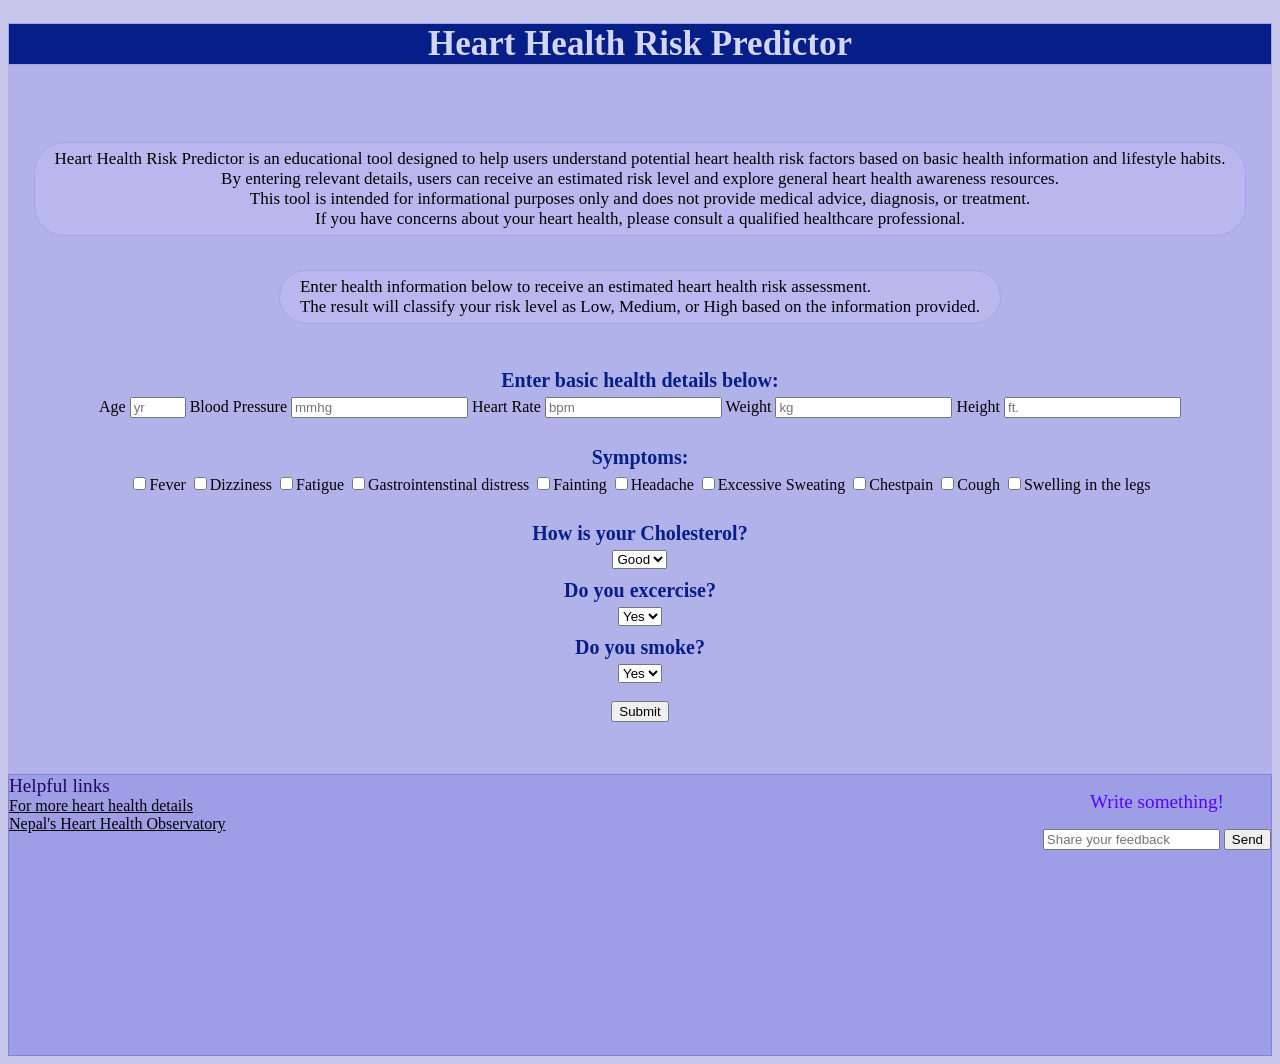
==== index.html @ e97f007c "Add files via upload" ====
<!DOCTYPE html>
<html lang="en">
<head>
    <meta charset="UTF-8">
    <meta name="viewport" content="width=device-width, initial-scale=1.0">
    <title>Heart Health Risk Checker</title>
    
    <link rel="stylesheet" href="style.css">
    <link rel="stylesheet" href="https://cdnjs.cloudflare.com/ajax/libs/font-awesome/7.0.1/css/all.min.css">

</head>
<body>
    <div id="box">
    <h1>Heart Health Risk Predictor <i class="fa-solid fa-heart-pulse"></i></h1>
    <img src="https://plus.unsplash.com/premium_photo-1718349373623-6615241d1d2c?q=80&w=1632&auto=format&fit=crop&ixlib=rb-4.1.0&ixid=M3wxMjA3fDB8MHxwaG90by1wYWdlfHx8fGVufDB8fHx8fA%3D%3D" alt="" width="250">
    <br><br>
    <div class="center-container">
    <p id="again">Heart Health Risk Predictor is an educational tool designed to help users understand potential heart health risk factors based on basic health information and lifestyle habits.<br> By entering relevant details, users can receive an estimated risk level and explore general heart health awareness resources.<br> 
       This tool is intended for informational purposes only and does not provide medical advice, diagnosis, or treatment.<br> If you have concerns about your heart health, please consult a qualified healthcare professional.</p>
    
    <p id="fix">Enter health information below to receive an estimated heart health risk assessment.<br> The result will classify your risk level as Low, Medium, or High based on the information provided.
 </p>
    <br>
    <p class="question">Enter basic health details below:</p>



<form id="healthform">
    
    <label for="age input">Age</label>
    <input id="age" type="number" placeholder="yr" min="0" max="120">
    
    <label for="blood pressure input">Blood Pressure</label>
    <input id="bp" type="number" placeholder="mmhg">
    <label for="Heart Rate input">Heart Rate</label>
    <input id="heartrate" type="number" placeholder="bpm">
    <label for="Weight input">Weight</label>
    <input id="weight" type="number" placeholder="kg">
    <label for="Height input">Height</label>
    <input id="height" step="0.1" type="number" placeholder="ft.">

    <br><br>
<div>
    <p class="question">Symptoms:</p>
    </div>
    <input type="checkbox" text="Fever">Fever
    <input type="checkbox" text="Dizziness">Dizziness
    <input type="checkbox" text="Fatigue">Fatigue
    <input type="checkbox" text="Gastrointenstinal distress">Gastrointenstinal distress
    <input type="checkbox" text="Fainting">Fainting
    <input type="checkbox" text="Headache">Headache
    <input type="checkbox" text="Excessive Sweating">Excessive Sweating
    <input type="checkbox" text="Chestpain">Chestpain
    <input type="checkbox" text="Cough">Cough
    <input type="checkbox" text="Swelling in the legs">Swelling in the legs

  <br>     
<br>
<p class="question"> How is your Cholesterol?</p>
<div>
    <select id="cholesterol">
        <option value="Good">Good</option>
        <option value="bad">bad</option>
        </select>
</div>
<p class="question">Do you excercise?</p>
<div>
    <select id="exercise">
        <option value="Yes">Yes</option>
        <option value="No">No</option>
        </select>
</div>
    <p class="question">Do you smoke?</p>
<div>
<select id="smoke">
    <option value="Yes">Yes</option>
    <option value="No">No</option>
</select>
</div><br>
<input type="Submit" value="Submit">
</div>
</form>
<p id="result"></p>
<br> <br>
<div class="last">
<div class="bottom">
    <div class="links">
        <p2><big>Helpful links</big></p2><br>
    <a href="https://www.heartfoundation.org.au/blog/symptoms-of-heart-disease" target="_main"> For more heart health details </a>
     <br>
    <a href="https://world-heart-federation.org/world-heart-observatory/countries/nepal/ " target="_main">Nepal's Heart Health Observatory</a> 
    <br><br>
    <iframe width="400" height="200" src="https://www.youtube.com/embed/94xsLiCiqCQ?si=hpfFHqGM1ZGZRLEQ" title="YouTube video player" frameborder="0" allow="accelerometer; autoplay; clipboard-write; encrypted-media; gyroscope; picture-in-picture; web-share" referrerpolicy="strict-origin-when-cross-origin" allowfullscreen></iframe>
    <iframe width="400" height="200" src="https://www.youtube.com/embed/NVPSyZU5cro?si=PWkPBOpaAmWcCj5i" title="YouTube video player" frameborder="0" allow="accelerometer; autoplay; clipboard-write; encrypted-media; gyroscope; picture-in-picture; web-share" referrerpolicy="strict-origin-when-cross-origin" allowfullscreen></iframe>
</div>
<div class="feedbacks">
    <p class="Share"><big>Write something!</big></p>
<form id="feedbackform">
    <input id="feedback" type="text" placeholder="Share your feedback">
<input type="submit" value="Send">
</form>
<p id="feedbackresult"></p>
</div>
</div>
</div>
<script src="script.js"></script>
</body>
</html>
---- style.css ----
p{
            color:black;
        }
        h1{
            background-image: url(https://images.unsplash.com/photo-1625425325558-d83335f635d8?q=80&w=1374&auto=format&fit=crop&ixlib=rb-4.1.0&ixid=M3wxMjA3fDB8MHxwaG90by1wYWdlfHx8fGVufDB8fHx8fA%3D%3D);
            color:rgb(211, 214, 243);
        border-width: 1px;
    border-style: solid;
    border-color: rgb(163, 163, 236);
    font-size: 35px;
    background-color: rgb(6, 30, 136);
        }
        a{
            color:black;
        }
              h3{
            color:rgb(89, 0, 255);
        }
              p{
            color:rgb(89, 0, 255);
        }
    body{
        background-color: rgb(198, 198, 235);
    }

#box{
    background-color: rgb(178, 178, 235);
}

main{
    text-align:left;
}

h1 {
  text-align: center;
}
p2{
    color:rgb(37, 4, 99);
    text-align: left;
    margin-bottom: 0;
    color=rgb(6, 30, 136)
}
.bottom{
    display: flex;
    justify-content: space-between;
    align-items: flex-start;
    color=rgb(6, 30, 136);
}
.links {
    text-align: left
}

.feedbacks {
    text-align: right;
}
#fix{
    color: black;
    text-align: left;
      background-color:  rgb(184, 184, 238);
border-width: 1px;
    border-style:solid ;
    border-color: rgb(163, 163, 236);
   border-radius: 30px;
    padding-left: 20px;
     padding-right: 20px;
      padding-top: 6px;
      padding-bottom: 6px;
      font-size: 17px;

}


img {
    display: block;       
    margin-left: auto;    
    margin-right: auto;    
    max-width: 100%;       
    height: auto;          
}
a {
    text-decoration: underline;
}
p {
  text-align: center;
}
.center-container {
  display: grid;
  place-items: center;
  text-align: center;
}
#again{
    text-align: center;
    color: black;
    height: 80px;
    background-color: rgb(184, 184, 238);
border-width: 1px;
    border-style:solid ;
    border-color: rgb(163, 163, 236);
    border-radius: 30px;
    padding-left: 20px;
     padding-right: 20px;
      padding-top: 6px;
      padding-bottom: 6px;
       font-size: 17px;
}
.question {
    font-size: 18px;
    font-weight: 600;
    color: rgb(6, 30, 136);
    margin-top: 10px;
    margin-bottom: 5px;
    font-size: 20px;
}
.last{

    background-color:  rgb(158, 158, 231);
    border-width: 1px;
    border-style: solid;
    border-color: rgb(130, 130, 218);
    background-image: url();
}
img{
    border-radius: 100%;  
}
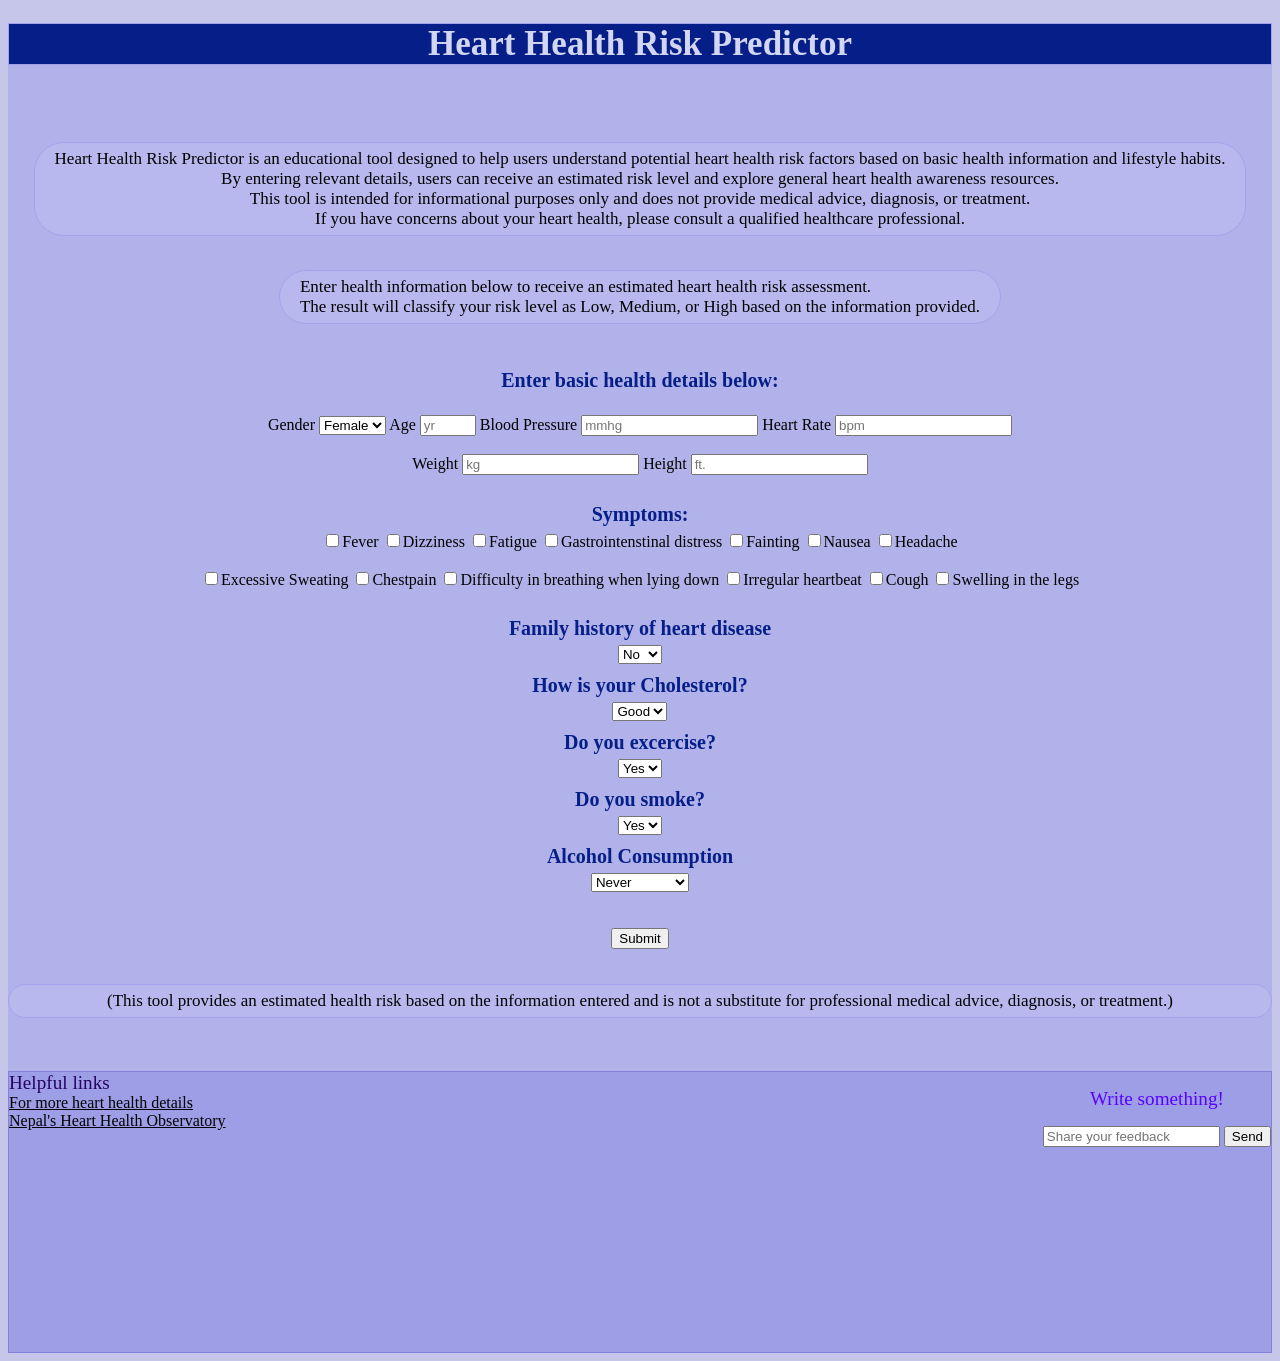
==== commit 7b6c148c: "second changes" ====
--- a/index.html
+++ b/index.html
@@ -1,108 +1,145 @@
-<!DOCTYPE html>
-<html lang="en">
-<head>
-    <meta charset="UTF-8">
-    <meta name="viewport" content="width=device-width, initial-scale=1.0">
-    <title>Heart Health Risk Checker</title>
-    
-    <link rel="stylesheet" href="style.css">
-    <link rel="stylesheet" href="https://cdnjs.cloudflare.com/ajax/libs/font-awesome/7.0.1/css/all.min.css">
-
-</head>
-<body>
-    <div id="box">
-    <h1>Heart Health Risk Predictor <i class="fa-solid fa-heart-pulse"></i></h1>
-    <img src="https://plus.unsplash.com/premium_photo-1718349373623-6615241d1d2c?q=80&w=1632&auto=format&fit=crop&ixlib=rb-4.1.0&ixid=M3wxMjA3fDB8MHxwaG90by1wYWdlfHx8fGVufDB8fHx8fA%3D%3D" alt="" width="250">
-    <br><br>
-    <div class="center-container">
-    <p id="again">Heart Health Risk Predictor is an educational tool designed to help users understand potential heart health risk factors based on basic health information and lifestyle habits.<br> By entering relevant details, users can receive an estimated risk level and explore general heart health awareness resources.<br> 
-       This tool is intended for informational purposes only and does not provide medical advice, diagnosis, or treatment.<br> If you have concerns about your heart health, please consult a qualified healthcare professional.</p>
-    
-    <p id="fix">Enter health information below to receive an estimated heart health risk assessment.<br> The result will classify your risk level as Low, Medium, or High based on the information provided.
- </p>
-    <br>
-    <p class="question">Enter basic health details below:</p>
-
-
-
-<form id="healthform">
-    
-    <label for="age input">Age</label>
-    <input id="age" type="number" placeholder="yr" min="0" max="120">
-    
-    <label for="blood pressure input">Blood Pressure</label>
-    <input id="bp" type="number" placeholder="mmhg">
-    <label for="Heart Rate input">Heart Rate</label>
-    <input id="heartrate" type="number" placeholder="bpm">
-    <label for="Weight input">Weight</label>
-    <input id="weight" type="number" placeholder="kg">
-    <label for="Height input">Height</label>
-    <input id="height" step="0.1" type="number" placeholder="ft.">
-
-    <br><br>
-<div>
-    <p class="question">Symptoms:</p>
-    </div>
-    <input type="checkbox" text="Fever">Fever
-    <input type="checkbox" text="Dizziness">Dizziness
-    <input type="checkbox" text="Fatigue">Fatigue
-    <input type="checkbox" text="Gastrointenstinal distress">Gastrointenstinal distress
-    <input type="checkbox" text="Fainting">Fainting
-    <input type="checkbox" text="Headache">Headache
-    <input type="checkbox" text="Excessive Sweating">Excessive Sweating
-    <input type="checkbox" text="Chestpain">Chestpain
-    <input type="checkbox" text="Cough">Cough
-    <input type="checkbox" text="Swelling in the legs">Swelling in the legs
-
-  <br>     
-<br>
-<p class="question"> How is your Cholesterol?</p>
-<div>
-    <select id="cholesterol">
-        <option value="Good">Good</option>
-        <option value="bad">bad</option>
-        </select>
-</div>
-<p class="question">Do you excercise?</p>
-<div>
-    <select id="exercise">
-        <option value="Yes">Yes</option>
-        <option value="No">No</option>
-        </select>
-</div>
-    <p class="question">Do you smoke?</p>
-<div>
-<select id="smoke">
-    <option value="Yes">Yes</option>
-    <option value="No">No</option>
-</select>
-</div><br>
-<input type="Submit" value="Submit">
-</div>
-</form>
-<p id="result"></p>
-<br> <br>
-<div class="last">
-<div class="bottom">
-    <div class="links">
-        <p2><big>Helpful links</big></p2><br>
-    <a href="https://www.heartfoundation.org.au/blog/symptoms-of-heart-disease" target="_main"> For more heart health details </a>
-     <br>
-    <a href="https://world-heart-federation.org/world-heart-observatory/countries/nepal/ " target="_main">Nepal's Heart Health Observatory</a> 
-    <br><br>
-    <iframe width="400" height="200" src="https://www.youtube.com/embed/94xsLiCiqCQ?si=hpfFHqGM1ZGZRLEQ" title="YouTube video player" frameborder="0" allow="accelerometer; autoplay; clipboard-write; encrypted-media; gyroscope; picture-in-picture; web-share" referrerpolicy="strict-origin-when-cross-origin" allowfullscreen></iframe>
-    <iframe width="400" height="200" src="https://www.youtube.com/embed/NVPSyZU5cro?si=PWkPBOpaAmWcCj5i" title="YouTube video player" frameborder="0" allow="accelerometer; autoplay; clipboard-write; encrypted-media; gyroscope; picture-in-picture; web-share" referrerpolicy="strict-origin-when-cross-origin" allowfullscreen></iframe>
-</div>
-<div class="feedbacks">
-    <p class="Share"><big>Write something!</big></p>
-<form id="feedbackform">
-    <input id="feedback" type="text" placeholder="Share your feedback">
-<input type="submit" value="Send">
-</form>
-<p id="feedbackresult"></p>
-</div>
-</div>
-</div>
-<script src="script.js"></script>
-</body>
+<!DOCTYPE html>
+<html lang="en">
+<head>
+    <meta charset="UTF-8">
+    <meta name="viewport" content="width=device-width, initial-scale=1.0">
+    <title>Heart Health Risk Predictor</title>
+    
+    <link rel="stylesheet" href="style.css">
+    <link rel="stylesheet" href="https://cdnjs.cloudflare.com/ajax/libs/font-awesome/7.0.1/css/all.min.css">
+
+</head>
+<body>
+    <div id="box">
+    <h1>Heart Health Risk Predictor <i class="fa-solid fa-heart-pulse"></i></h1>
+    <img src="https://plus.unsplash.com/premium_photo-1718349373623-6615241d1d2c?q=80&w=1632&auto=format&fit=crop&ixlib=rb-4.1.0&ixid=M3wxMjA3fDB8MHxwaG90by1wYWdlfHx8fGVufDB8fHx8fA%3D%3D" alt="" width="250">
+    <br><br>
+    <div class="center-container">
+    <p id="again">Heart Health Risk Predictor is an educational tool designed to help users understand potential heart health risk factors based on basic health information and lifestyle habits.<br> By entering relevant details, users can receive an estimated risk level and explore general heart health awareness resources.<br> 
+       This tool is intended for informational purposes only and does not provide medical advice, diagnosis, or treatment.<br> If you have concerns about your heart health, please consult a qualified healthcare professional.</p>
+    
+    <p id="fix">Enter health information below to receive an estimated heart health risk assessment.<br> The result will classify your risk level as Low, Medium, or High based on the information provided.
+ </p>
+    <br>
+    <p class="question">Enter basic health details below:</p> <br>
+
+
+
+<form id="healthform">
+    <div>
+    
+    <label for="age input">Gender</label>
+
+    <select id="Gender">
+        <option value="Female">Female</option>
+        <option value="Male">Male</option>
+        </select>
+
+    
+    <label for="age input">Age</label>
+    <input id="age" type="number" placeholder="yr" min="0" max="120">
+    
+    <label for="blood pressure input">Blood Pressure</label>
+    <input id="bp" type="number" placeholder="mmhg">
+    <label for="Heart Rate input">Heart Rate</label>
+    <input id="heartrate" type="number" placeholder="bpm">
+</div> <br>
+    
+    <label for="Weight input">Weight</label>
+    <input id="weight" type="number" placeholder="kg">
+    <label for="Height input">Height</label>
+    <input id="height" step="0.1" type="number" placeholder="ft.">
+
+    <br><br>
+<div>
+    <p class="question">Symptoms:</p>
+    </div>
+    <div>
+    <input type="checkbox" text="Fever">Fever
+    <input type="checkbox" text="Dizziness">Dizziness
+    <input type="checkbox" text="Fatigue">Fatigue
+    <input type="checkbox" text="Gastrointenstinal distress">Gastrointenstinal distress
+    <input type="checkbox" text="Fainting">Fainting
+    <input type="checkbox" text="Nausea">Nausea
+    <input type="checkbox" text="Headache">Headache
+    </div><br>
+    <input type="checkbox" text="Excessive Sweating">Excessive Sweating
+    <input type="checkbox" text="Chestpain">Chestpain
+    <input type="checkbox" text="Difficulty in breathing when lying down">Difficulty in breathing when lying down
+    <input type="checkbox" text="Irregular heartbeat">Irregular heartbeat
+    <input type="checkbox" text="Cough">Cough
+    <input type="checkbox" text="Swelling in the legs">Swelling in the legs
+
+  <br>     
+<br>
+<p class="question">Family history of heart disease</p>
+<div>
+    <select id="family history">
+        <option value="No">No</option>
+        <option value="Yes">Yes</option>
+        </select>
+</div>
+<p class="question"> How is your Cholesterol?</p>
+<div>
+    <select id="cholesterol">
+        <option value="Good">Good</option>
+        <option value="bad">bad</option>
+        </select>
+</div>
+<p class="question">Do you excercise?</p>
+<div>
+    <select id="exercise">
+        <option value="Yes">Yes</option>
+        <option value="No">No</option>
+        </select>
+</div>
+    <p class="question">Do you smoke?</p>
+<div>
+<select id="smoke">
+    <option value="Yes">Yes</option>
+    <option value="No">No</option>
+</select>
+</div>
+<p class="question">Alcohol Consumption</p>
+<div>
+    <select id="Alcohol">
+        <option value="Never">Never</option>
+        <option value="Occasionally">Occasionally</option>
+        <option value="Frequently">Frequently</option>
+        </select>
+</div>
+    <br><br>
+<input type="Submit" value="Submit">
+</div>
+</form><br>
+
+<p id="result"></p>
+
+<p id="disclaimer">
+  (This tool provides an estimated health risk based on the information entered and is not a substitute for professional medical advice, diagnosis, or treatment.)
+</p><br><br>
+
+<div class="last">
+<div class="bottom">
+    <div class="links">
+        <p2><big>Helpful links</big></p2><br>
+    <a href="https://www.heartfoundation.org.au/blog/symptoms-of-heart-disease" target="_main"> For more heart health details </a>
+     <br>
+    <a href="https://world-heart-federation.org/world-heart-observatory/countries/nepal/ " target="_main">Nepal's Heart Health Observatory</a> 
+    <br><br>
+    <iframe width="400" height="200" src="https://www.youtube.com/embed/94xsLiCiqCQ?si=hpfFHqGM1ZGZRLEQ" title="YouTube video player" frameborder="0" allow="accelerometer; autoplay; clipboard-write; encrypted-media; gyroscope; picture-in-picture; web-share" referrerpolicy="strict-origin-when-cross-origin" allowfullscreen></iframe>
+    <iframe width="400" height="200" src="https://www.youtube.com/embed/NVPSyZU5cro?si=PWkPBOpaAmWcCj5i" title="YouTube video player" frameborder="0" allow="accelerometer; autoplay; clipboard-write; encrypted-media; gyroscope; picture-in-picture; web-share" referrerpolicy="strict-origin-when-cross-origin" allowfullscreen></iframe>
+</div>
+<div class="feedbacks">
+    <p class="Share"><big>Write something!</big></p>
+<form id="feedbackform">
+    <input id="feedback" type="text" placeholder="Share your feedback">
+<input type="submit" value="Send">
+</form>
+<p id="feedbackresult"></p>
+</div>
+</div>
+</div>
+<script src="script.js"></script>
+</body>
 </html>
--- a/style.css
+++ b/style.css
@@ -1,126 +1,145 @@
-
-        p{
-            color:black;
-        }
-        h1{
-            background-image: url(https://images.unsplash.com/photo-1625425325558-d83335f635d8?q=80&w=1374&auto=format&fit=crop&ixlib=rb-4.1.0&ixid=M3wxMjA3fDB8MHxwaG90by1wYWdlfHx8fGVufDB8fHx8fA%3D%3D);
-            color:rgb(211, 214, 243);
-        border-width: 1px;
-    border-style: solid;
-    border-color: rgb(163, 163, 236);
-    font-size: 35px;
-    background-color: rgb(6, 30, 136);
-        }
-        a{
-            color:black;
-        }
-              h3{
-            color:rgb(89, 0, 255);
-        }
-              p{
-            color:rgb(89, 0, 255);
-        }
-    body{
-        background-color: rgb(198, 198, 235);
-    }
-
-#box{
-    background-color: rgb(178, 178, 235);
-}
-
-main{
-    text-align:left;
-}
-
-h1 {
-  text-align: center;
-}
-p2{
-    color:rgb(37, 4, 99);
-    text-align: left;
-    margin-bottom: 0;
-    color=rgb(6, 30, 136)
-}
-.bottom{
-    display: flex;
-    justify-content: space-between;
-    align-items: flex-start;
-    color=rgb(6, 30, 136);
-}
-.links {
-    text-align: left
-}
-
-.feedbacks {
-    text-align: right;
-}
-#fix{
-    color: black;
-    text-align: left;
-      background-color:  rgb(184, 184, 238);
-border-width: 1px;
-    border-style:solid ;
-    border-color: rgb(163, 163, 236);
-   border-radius: 30px;
-    padding-left: 20px;
-     padding-right: 20px;
-      padding-top: 6px;
-      padding-bottom: 6px;
-      font-size: 17px;
-
-}
-
-
-img {
-    display: block;       
-    margin-left: auto;    
-    margin-right: auto;    
-    max-width: 100%;       
-    height: auto;          
-}
-a {
-    text-decoration: underline;
-}
-p {
-  text-align: center;
-}
-.center-container {
-  display: grid;
-  place-items: center;
-  text-align: center;
-}
-#again{
-    text-align: center;
-    color: black;
-    height: 80px;
-    background-color: rgb(184, 184, 238);
-border-width: 1px;
-    border-style:solid ;
-    border-color: rgb(163, 163, 236);
-    border-radius: 30px;
-    padding-left: 20px;
-     padding-right: 20px;
-      padding-top: 6px;
-      padding-bottom: 6px;
-       font-size: 17px;
-}
-.question {
-    font-size: 18px;
-    font-weight: 600;
-    color: rgb(6, 30, 136);
-    margin-top: 10px;
-    margin-bottom: 5px;
-    font-size: 20px;
-}
-.last{
-
-    background-color:  rgb(158, 158, 231);
-    border-width: 1px;
-    border-style: solid;
-    border-color: rgb(130, 130, 218);
-    background-image: url();
-}
-img{
-    border-radius: 100%;  
-}
-
+
+        p{
+            color:black;
+        }
+        h1{
+            background-image: url(https://images.unsplash.com/photo-1625425325558-d83335f635d8?q=80&w=1374&auto=format&fit=crop&ixlib=rb-4.1.0&ixid=M3wxMjA3fDB8MHxwaG90by1wYWdlfHx8fGVufDB8fHx8fA%3D%3D);
+            color:rgb(211, 214, 243);
+        border-width: 1px;
+    border-style: solid;
+    border-color: rgb(163, 163, 236);
+    font-size: 35px;
+    background-color: rgb(6, 30, 136);
+        }
+        a{
+            color:black;
+        }
+              h3{
+            color:rgb(89, 0, 255);
+        }
+              p{
+            color:rgb(89, 0, 255);
+        }
+    body{
+        background-color: rgb(198, 198, 235);
+    }
+
+#box{
+    background-color: rgb(178, 178, 235);
+}
+
+main{
+    text-align:left;
+}
+
+h1 {
+  text-align: center;
+}
+p2{
+    color:rgb(37, 4, 99);
+    text-align: left;
+    margin-bottom: 0;
+    color=rgb(6, 30, 136)
+}
+.bottom{
+    display: flex;
+    justify-content: space-between;
+    align-items: flex-start;
+    color=rgb(6, 30, 136);
+}
+.links {
+    text-align: left
+}
+
+.feedbacks {
+    text-align: right;
+}
+#fix{
+    color: black;
+    text-align: left;
+      background-color:  rgb(184, 184, 238);
+border-width: 1px;
+    border-style:solid ;
+    border-color: rgb(163, 163, 236);
+   border-radius: 30px;
+    padding-left: 20px;
+     padding-right: 20px;
+      padding-top: 6px;
+      padding-bottom: 6px;
+      font-size: 17px;
+
+}
+
+#result{
+    color: black;
+    font-size: 17px;
+}
+
+#disclaimer {
+    color: black;
+    font-size: 17px;
+     background-color:  rgb(184, 184, 238);
+border-width: 1px;
+    border-style:solid ;
+    border-color: rgb(163, 163, 236);
+   border-radius: 30px;
+    padding-left: 20px;
+     padding-right: 20px;
+      padding-top: 6px;
+      padding-bottom: 6px;
+}
+
+
+img {
+    display: block;       
+    margin-left: auto;    
+    margin-right: auto;    
+    max-width: 100%;       
+    height: auto;          
+}
+a {
+    text-decoration: underline;
+}
+p {
+  text-align: center;
+}
+.center-container {
+  display: grid;
+  place-items: center;
+  text-align: center;
+}
+#again{
+    text-align: center;
+    color: black;
+    height: 80px;
+    background-color: rgb(184, 184, 238);
+border-width: 1px;
+    border-style:solid ;
+    border-color: rgb(163, 163, 236);
+    border-radius: 30px;
+    padding-left: 20px;
+     padding-right: 20px;
+      padding-top: 6px;
+      padding-bottom: 6px;
+       font-size: 17px;
+}
+.question {
+    font-size: 18px;
+    font-weight: 600;
+    color: rgb(6, 30, 136);
+    margin-top: 10px;
+    margin-bottom: 5px;
+    font-size: 20px;
+}
+.last{
+
+    background-color:  rgb(158, 158, 231);
+    border-width: 1px;
+    border-style: solid;
+    border-color: rgb(130, 130, 218);
+    background-image: url();
+}
+img{
+    border-radius: 100%;  
+}
+
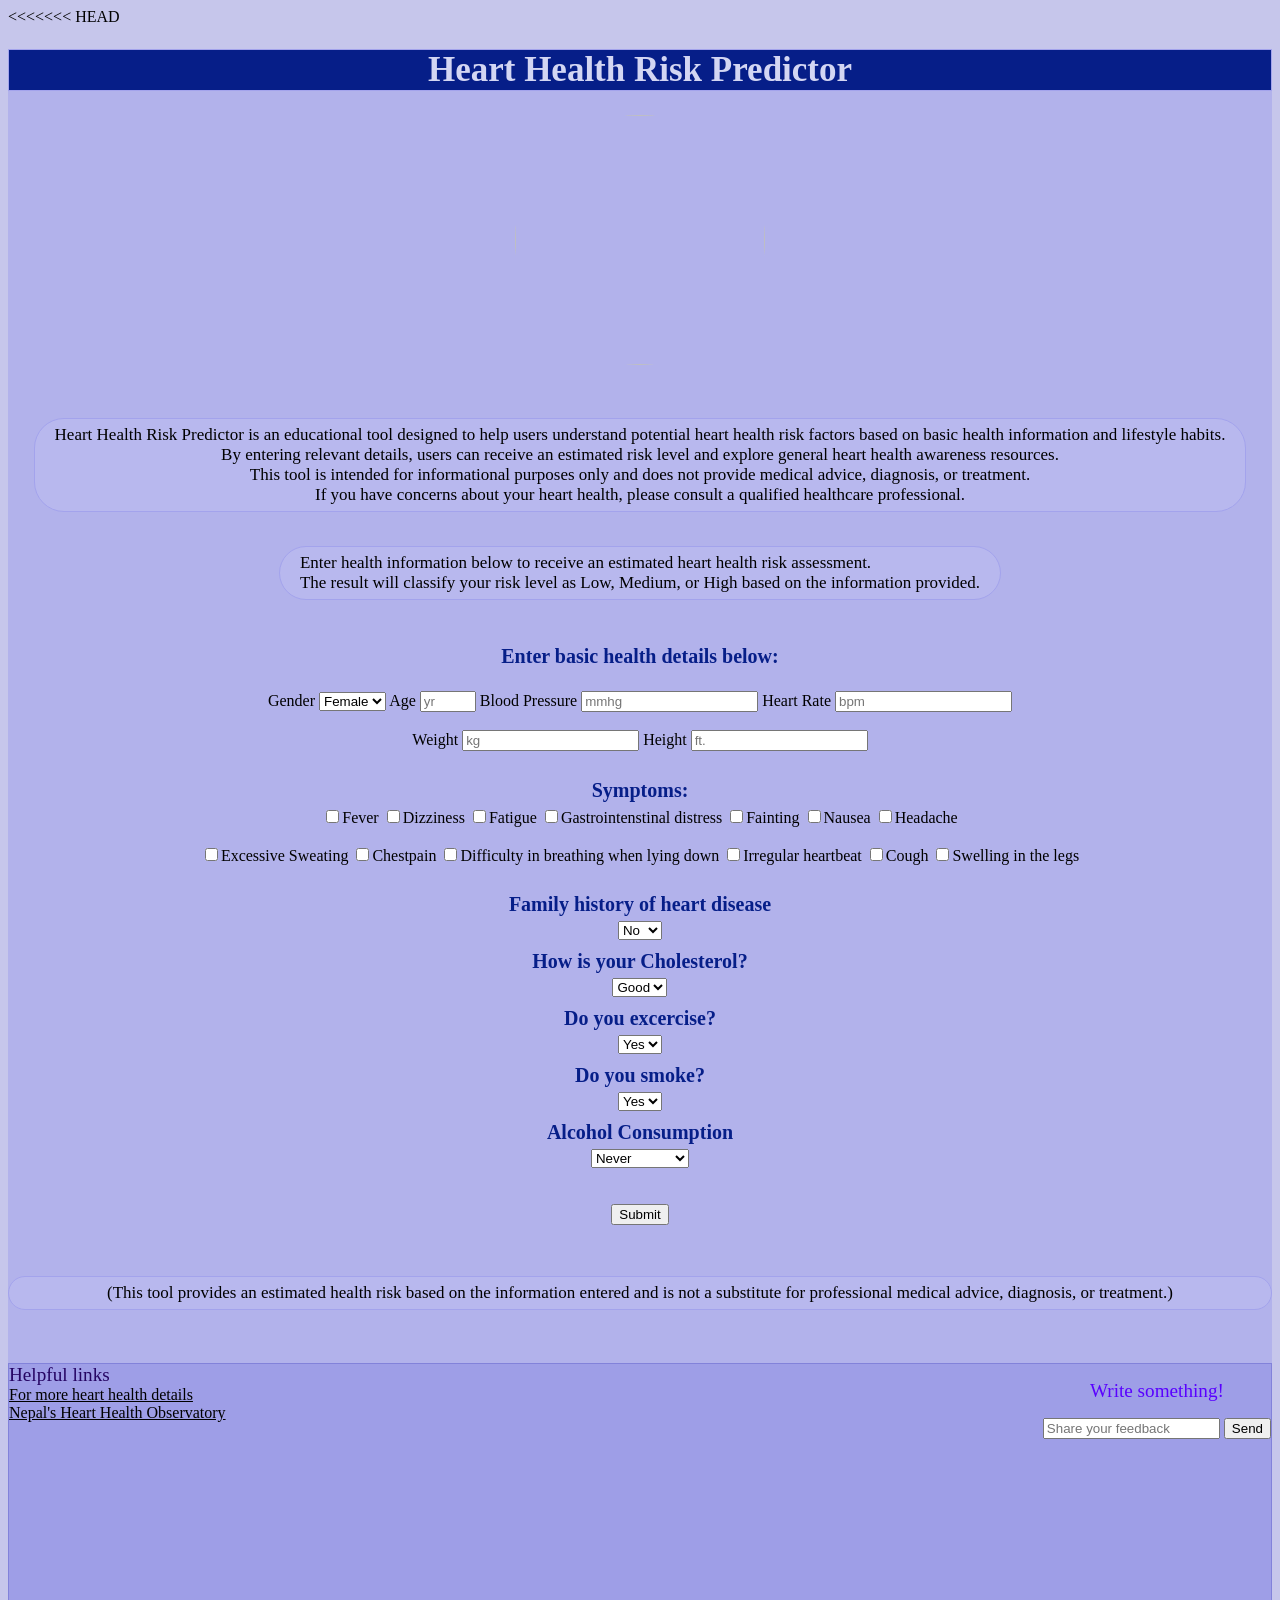
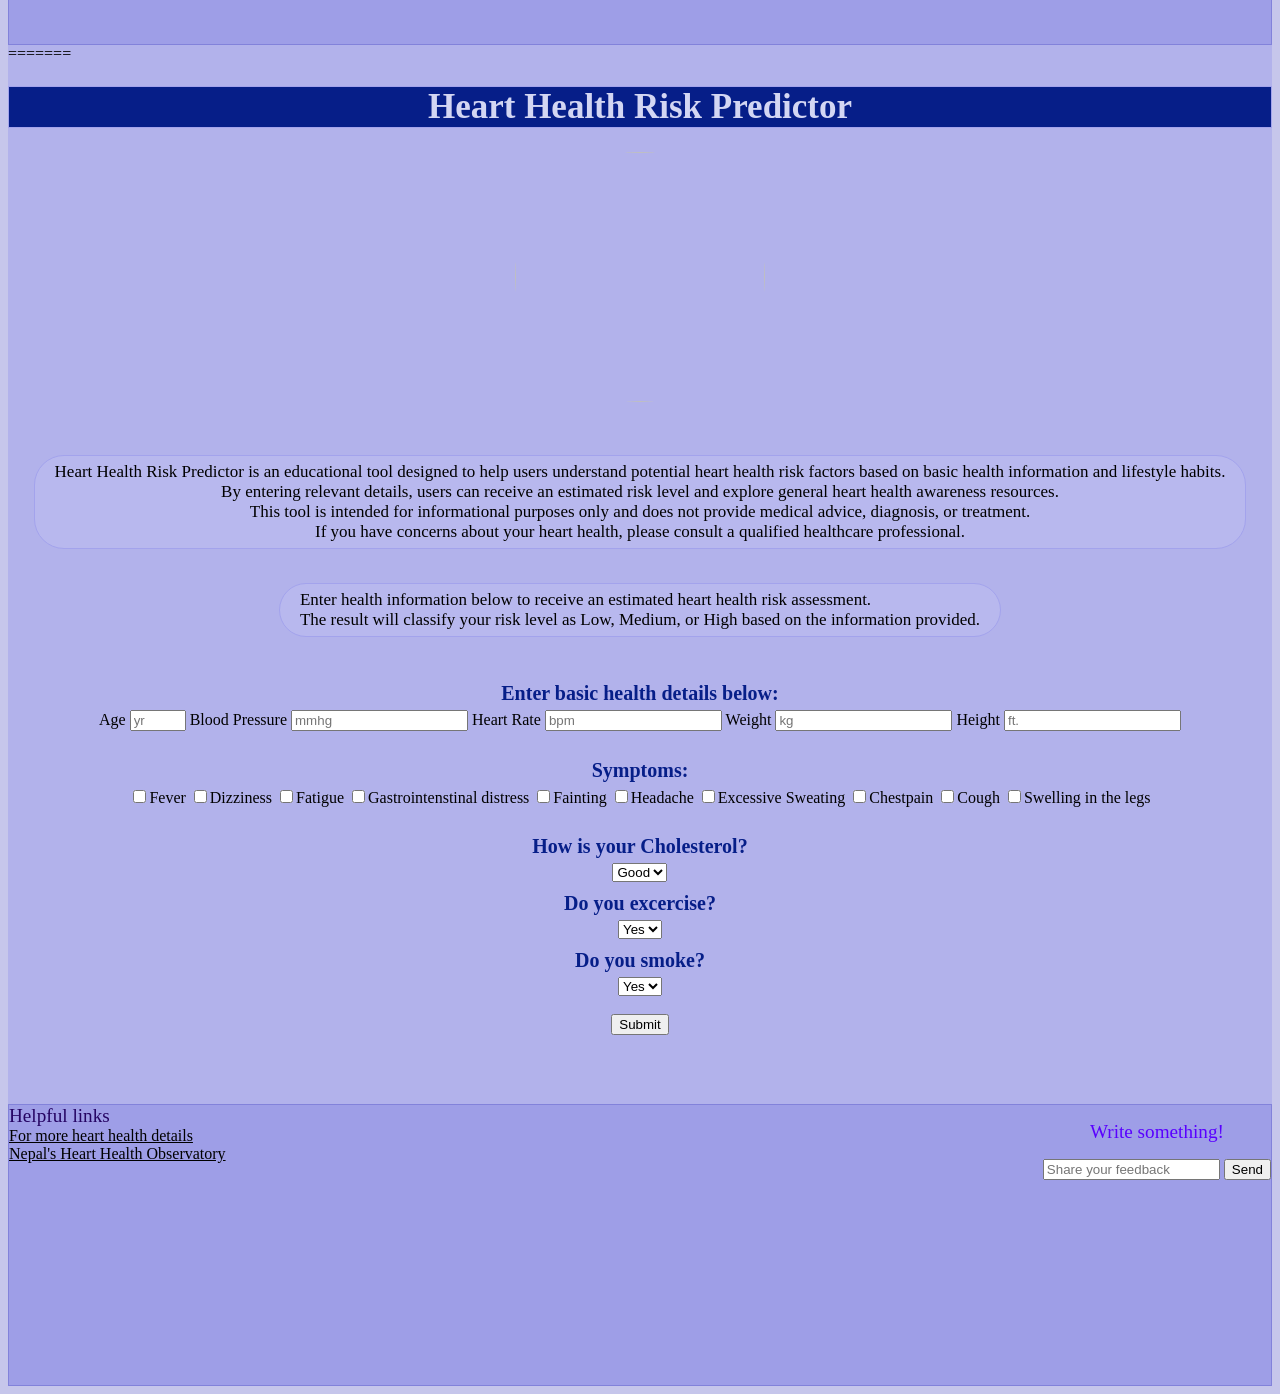
==== commit 86f44b95: "Resolved merged conflict" ====
--- a/index.html
+++ b/index.html
@@ -1,3 +1,4 @@
+<<<<<<< HEAD
 <!DOCTYPE html>
 <html lang="en">
 <head>
@@ -142,4 +143,112 @@
 </div>
 <script src="script.js"></script>
 </body>
+=======
+<!DOCTYPE html>
+<html lang="en">
+<head>
+    <meta charset="UTF-8">
+    <meta name="viewport" content="width=device-width, initial-scale=1.0">
+    <title>Heart Health Risk Checker</title>
+    
+    <link rel="stylesheet" href="style.css">
+    <link rel="stylesheet" href="https://cdnjs.cloudflare.com/ajax/libs/font-awesome/7.0.1/css/all.min.css">
+
+</head>
+<body>
+    <div id="box">
+    <h1>Heart Health Risk Predictor <i class="fa-solid fa-heart-pulse"></i></h1>
+    <img src="https://plus.unsplash.com/premium_photo-1718349373623-6615241d1d2c?q=80&w=1632&auto=format&fit=crop&ixlib=rb-4.1.0&ixid=M3wxMjA3fDB8MHxwaG90by1wYWdlfHx8fGVufDB8fHx8fA%3D%3D" alt="" width="250">
+    <br><br>
+    <div class="center-container">
+    <p id="again">Heart Health Risk Predictor is an educational tool designed to help users understand potential heart health risk factors based on basic health information and lifestyle habits.<br> By entering relevant details, users can receive an estimated risk level and explore general heart health awareness resources.<br> 
+       This tool is intended for informational purposes only and does not provide medical advice, diagnosis, or treatment.<br> If you have concerns about your heart health, please consult a qualified healthcare professional.</p>
+    
+    <p id="fix">Enter health information below to receive an estimated heart health risk assessment.<br> The result will classify your risk level as Low, Medium, or High based on the information provided.
+ </p>
+    <br>
+    <p class="question">Enter basic health details below:</p>
+
+
+
+<form id="healthform">
+    
+    <label for="age input">Age</label>
+    <input id="age" type="number" placeholder="yr" min="0" max="120">
+    
+    <label for="blood pressure input">Blood Pressure</label>
+    <input id="bp" type="number" placeholder="mmhg">
+    <label for="Heart Rate input">Heart Rate</label>
+    <input id="heartrate" type="number" placeholder="bpm">
+    <label for="Weight input">Weight</label>
+    <input id="weight" type="number" placeholder="kg">
+    <label for="Height input">Height</label>
+    <input id="height" step="0.1" type="number" placeholder="ft.">
+
+    <br><br>
+<div>
+    <p class="question">Symptoms:</p>
+    </div>
+    <input type="checkbox" text="Fever">Fever
+    <input type="checkbox" text="Dizziness">Dizziness
+    <input type="checkbox" text="Fatigue">Fatigue
+    <input type="checkbox" text="Gastrointenstinal distress">Gastrointenstinal distress
+    <input type="checkbox" text="Fainting">Fainting
+    <input type="checkbox" text="Headache">Headache
+    <input type="checkbox" text="Excessive Sweating">Excessive Sweating
+    <input type="checkbox" text="Chestpain">Chestpain
+    <input type="checkbox" text="Cough">Cough
+    <input type="checkbox" text="Swelling in the legs">Swelling in the legs
+
+  <br>     
+<br>
+<p class="question"> How is your Cholesterol?</p>
+<div>
+    <select id="cholesterol">
+        <option value="Good">Good</option>
+        <option value="bad">bad</option>
+        </select>
+</div>
+<p class="question">Do you excercise?</p>
+<div>
+    <select id="exercise">
+        <option value="Yes">Yes</option>
+        <option value="No">No</option>
+        </select>
+</div>
+    <p class="question">Do you smoke?</p>
+<div>
+<select id="smoke">
+    <option value="Yes">Yes</option>
+    <option value="No">No</option>
+</select>
+</div><br>
+<input type="Submit" value="Submit">
+</div>
+</form>
+<p id="result"></p>
+<br> <br>
+<div class="last">
+<div class="bottom">
+    <div class="links">
+        <p2><big>Helpful links</big></p2><br>
+    <a href="https://www.heartfoundation.org.au/blog/symptoms-of-heart-disease" target="_main"> For more heart health details </a>
+     <br>
+    <a href="https://world-heart-federation.org/world-heart-observatory/countries/nepal/ " target="_main">Nepal's Heart Health Observatory</a> 
+    <br><br>
+    <iframe width="400" height="200" src="https://www.youtube.com/embed/94xsLiCiqCQ?si=hpfFHqGM1ZGZRLEQ" title="YouTube video player" frameborder="0" allow="accelerometer; autoplay; clipboard-write; encrypted-media; gyroscope; picture-in-picture; web-share" referrerpolicy="strict-origin-when-cross-origin" allowfullscreen></iframe>
+    <iframe width="400" height="200" src="https://www.youtube.com/embed/NVPSyZU5cro?si=PWkPBOpaAmWcCj5i" title="YouTube video player" frameborder="0" allow="accelerometer; autoplay; clipboard-write; encrypted-media; gyroscope; picture-in-picture; web-share" referrerpolicy="strict-origin-when-cross-origin" allowfullscreen></iframe>
+</div>
+<div class="feedbacks">
+    <p class="Share"><big>Write something!</big></p>
+<form id="feedbackform">
+    <input id="feedback" type="text" placeholder="Share your feedback">
+<input type="submit" value="Send">
+</form>
+<p id="feedbackresult"></p>
+</div>
+</div>
+</div>
+<script src="script.js"></script>
+</body>
 </html>
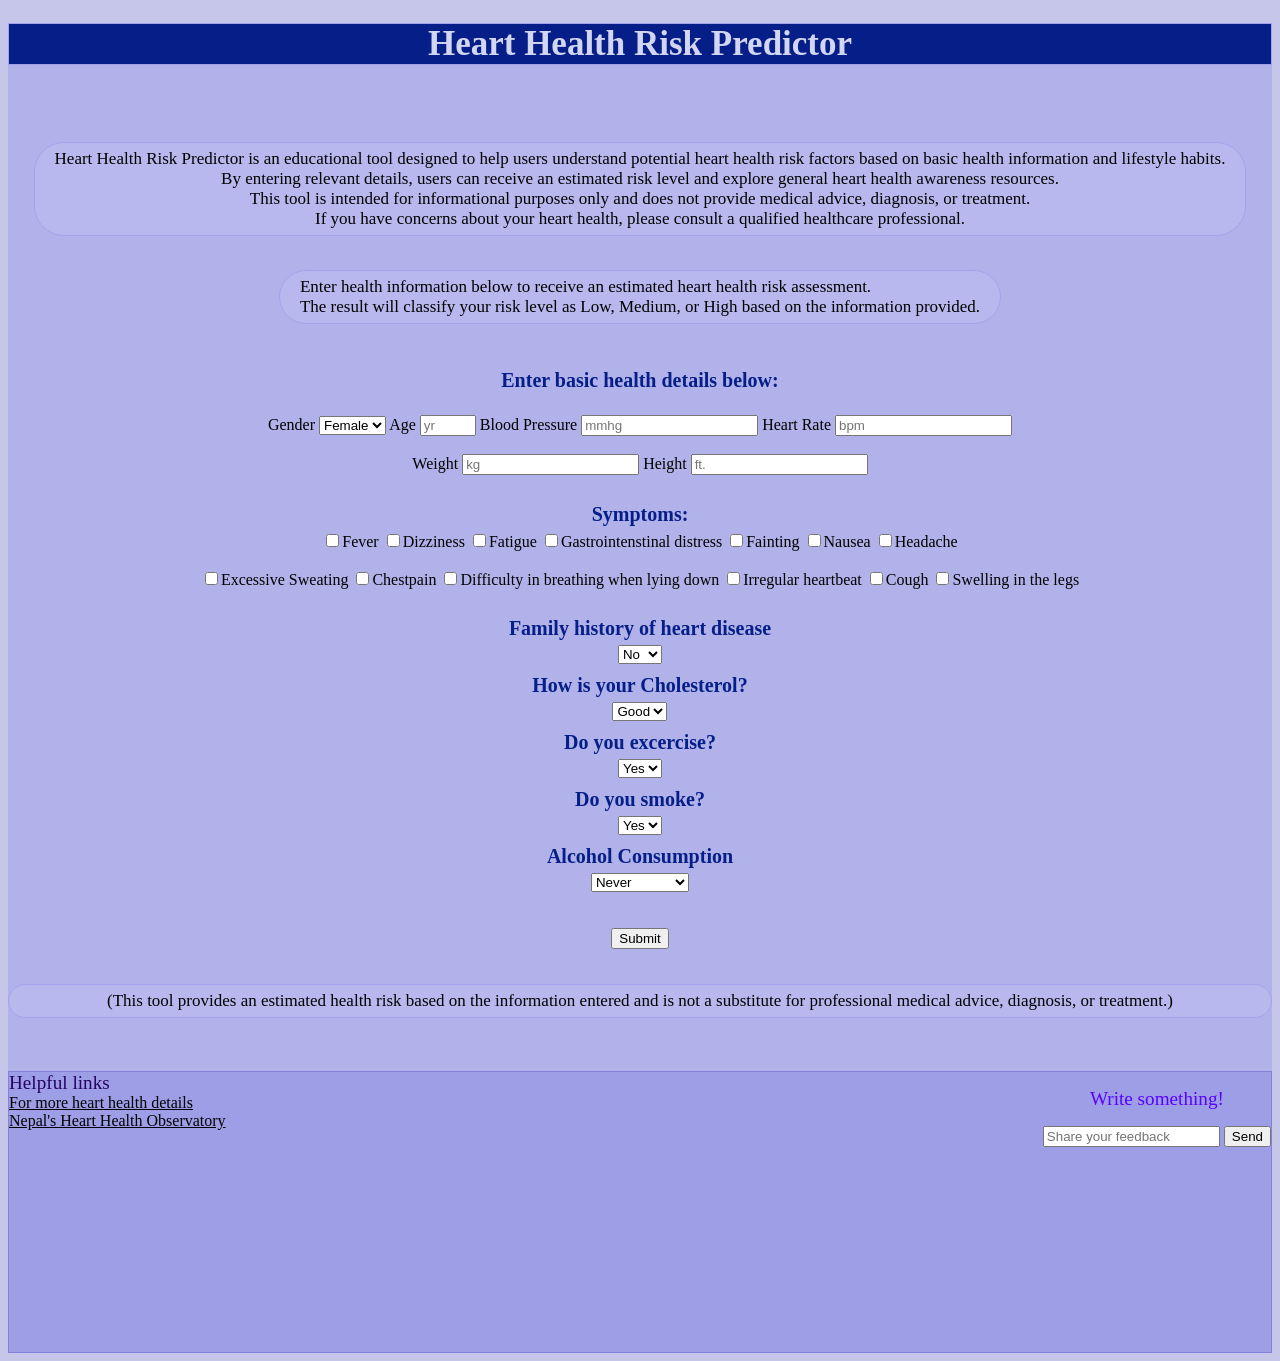
==== commit 67aab74b: "Fix merge conflict in index.html" ====
--- a/index.html
+++ b/index.html
@@ -1,4 +1,4 @@
-<<<<<<< HEAD
+
 <!DOCTYPE html>
 <html lang="en">
 <head>
@@ -143,112 +143,3 @@
 </div>
 <script src="script.js"></script>
 </body>
-=======
-<!DOCTYPE html>
-<html lang="en">
-<head>
-    <meta charset="UTF-8">
-    <meta name="viewport" content="width=device-width, initial-scale=1.0">
-    <title>Heart Health Risk Checker</title>
-    
-    <link rel="stylesheet" href="style.css">
-    <link rel="stylesheet" href="https://cdnjs.cloudflare.com/ajax/libs/font-awesome/7.0.1/css/all.min.css">
-
-</head>
-<body>
-    <div id="box">
-    <h1>Heart Health Risk Predictor <i class="fa-solid fa-heart-pulse"></i></h1>
-    <img src="https://plus.unsplash.com/premium_photo-1718349373623-6615241d1d2c?q=80&w=1632&auto=format&fit=crop&ixlib=rb-4.1.0&ixid=M3wxMjA3fDB8MHxwaG90by1wYWdlfHx8fGVufDB8fHx8fA%3D%3D" alt="" width="250">
-    <br><br>
-    <div class="center-container">
-    <p id="again">Heart Health Risk Predictor is an educational tool designed to help users understand potential heart health risk factors based on basic health information and lifestyle habits.<br> By entering relevant details, users can receive an estimated risk level and explore general heart health awareness resources.<br> 
-       This tool is intended for informational purposes only and does not provide medical advice, diagnosis, or treatment.<br> If you have concerns about your heart health, please consult a qualified healthcare professional.</p>
-    
-    <p id="fix">Enter health information below to receive an estimated heart health risk assessment.<br> The result will classify your risk level as Low, Medium, or High based on the information provided.
- </p>
-    <br>
-    <p class="question">Enter basic health details below:</p>
-
-
-
-<form id="healthform">
-    
-    <label for="age input">Age</label>
-    <input id="age" type="number" placeholder="yr" min="0" max="120">
-    
-    <label for="blood pressure input">Blood Pressure</label>
-    <input id="bp" type="number" placeholder="mmhg">
-    <label for="Heart Rate input">Heart Rate</label>
-    <input id="heartrate" type="number" placeholder="bpm">
-    <label for="Weight input">Weight</label>
-    <input id="weight" type="number" placeholder="kg">
-    <label for="Height input">Height</label>
-    <input id="height" step="0.1" type="number" placeholder="ft.">
-
-    <br><br>
-<div>
-    <p class="question">Symptoms:</p>
-    </div>
-    <input type="checkbox" text="Fever">Fever
-    <input type="checkbox" text="Dizziness">Dizziness
-    <input type="checkbox" text="Fatigue">Fatigue
-    <input type="checkbox" text="Gastrointenstinal distress">Gastrointenstinal distress
-    <input type="checkbox" text="Fainting">Fainting
-    <input type="checkbox" text="Headache">Headache
-    <input type="checkbox" text="Excessive Sweating">Excessive Sweating
-    <input type="checkbox" text="Chestpain">Chestpain
-    <input type="checkbox" text="Cough">Cough
-    <input type="checkbox" text="Swelling in the legs">Swelling in the legs
-
-  <br>     
-<br>
-<p class="question"> How is your Cholesterol?</p>
-<div>
-    <select id="cholesterol">
-        <option value="Good">Good</option>
-        <option value="bad">bad</option>
-        </select>
-</div>
-<p class="question">Do you excercise?</p>
-<div>
-    <select id="exercise">
-        <option value="Yes">Yes</option>
-        <option value="No">No</option>
-        </select>
-</div>
-    <p class="question">Do you smoke?</p>
-<div>
-<select id="smoke">
-    <option value="Yes">Yes</option>
-    <option value="No">No</option>
-</select>
-</div><br>
-<input type="Submit" value="Submit">
-</div>
-</form>
-<p id="result"></p>
-<br> <br>
-<div class="last">
-<div class="bottom">
-    <div class="links">
-        <p2><big>Helpful links</big></p2><br>
-    <a href="https://www.heartfoundation.org.au/blog/symptoms-of-heart-disease" target="_main"> For more heart health details </a>
-     <br>
-    <a href="https://world-heart-federation.org/world-heart-observatory/countries/nepal/ " target="_main">Nepal's Heart Health Observatory</a> 
-    <br><br>
-    <iframe width="400" height="200" src="https://www.youtube.com/embed/94xsLiCiqCQ?si=hpfFHqGM1ZGZRLEQ" title="YouTube video player" frameborder="0" allow="accelerometer; autoplay; clipboard-write; encrypted-media; gyroscope; picture-in-picture; web-share" referrerpolicy="strict-origin-when-cross-origin" allowfullscreen></iframe>
-    <iframe width="400" height="200" src="https://www.youtube.com/embed/NVPSyZU5cro?si=PWkPBOpaAmWcCj5i" title="YouTube video player" frameborder="0" allow="accelerometer; autoplay; clipboard-write; encrypted-media; gyroscope; picture-in-picture; web-share" referrerpolicy="strict-origin-when-cross-origin" allowfullscreen></iframe>
-</div>
-<div class="feedbacks">
-    <p class="Share"><big>Write something!</big></p>
-<form id="feedbackform">
-    <input id="feedback" type="text" placeholder="Share your feedback">
-<input type="submit" value="Send">
-</form>
-<p id="feedbackresult"></p>
-</div>
-</div>
-</div>
-<script src="script.js"></script>
-</body>
-</html>
